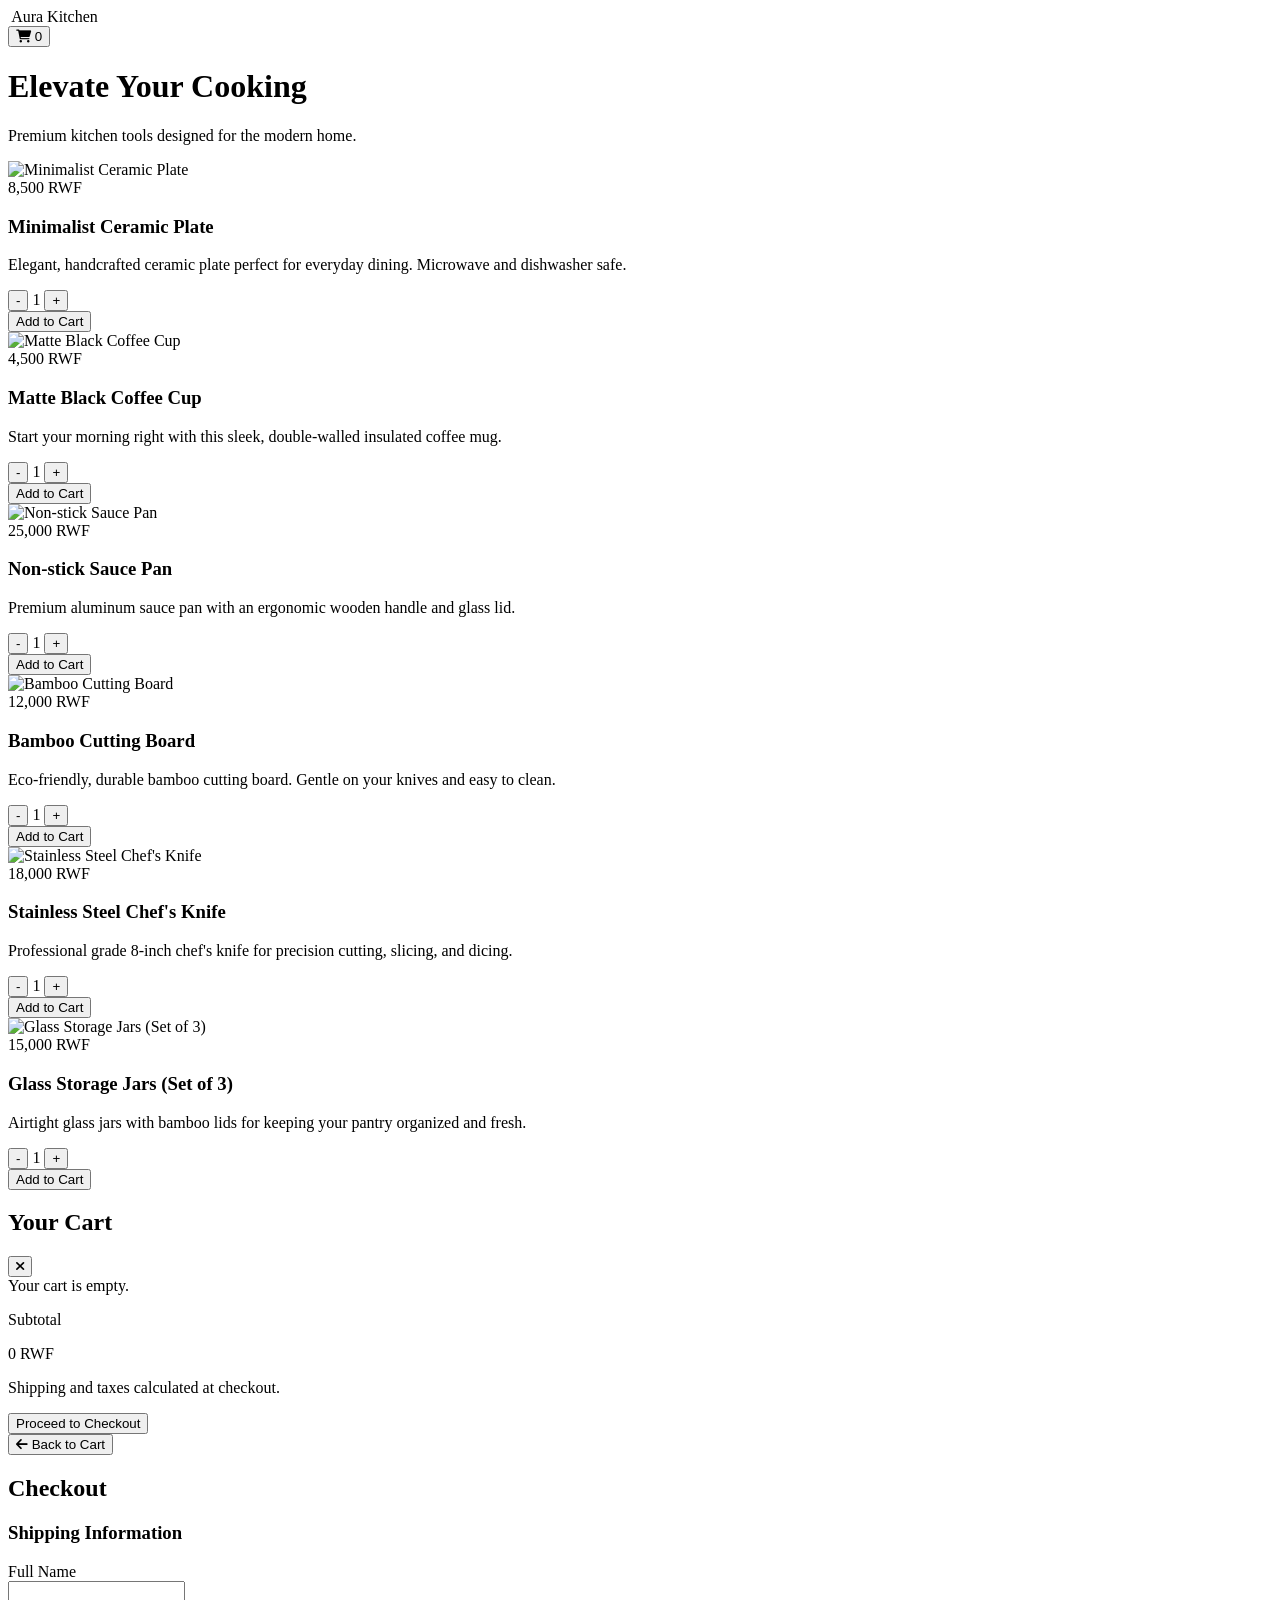
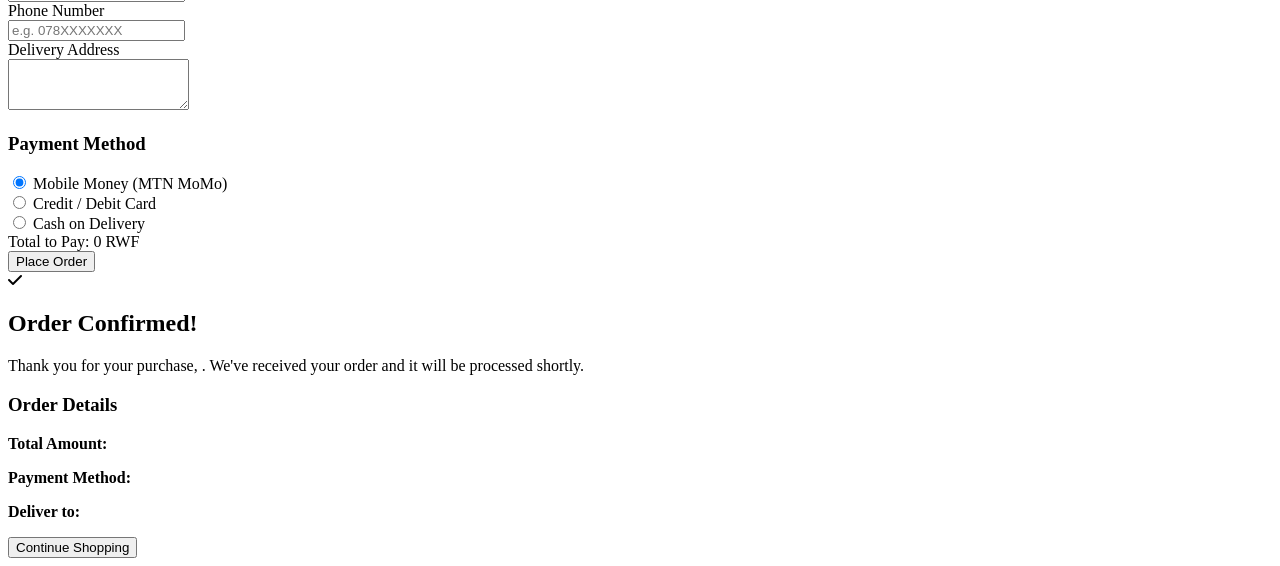
==== index.html @ 91b7fd01 "Initial commit: Add Aura Kitchen store web page" ====
<!DOCTYPE html>
<html lang="en">
<head>
    <meta charset="UTF-8">
    <meta name="viewport" content="width=device-width, initial-scale=1.0">
    <title>Modern Kitchen Tools</title>
    <script src="https://cdn.tailwindcss.com"></script>
    <link href="https://cdnjs.cloudflare.com/ajax/libs/font-awesome/6.0.0/css/all.min.css" rel="stylesheet">
    <link rel="stylesheet" href="styles.css">
</head>
<body class="bg-gray-50 text-gray-800 font-sans antialiased">
    
    <!-- Navbar -->
    <nav class="bg-white shadow-sm sticky top-0 z-50">
        <div class="max-w-7xl mx-auto px-4 sm:px-6 lg:px-8">
            <div class="flex justify-between h-16 items-center">
                <div class="flex-shrink-0 flex items-center cursor-pointer" id="logoBtn">
                    <i class="fa-solid fa-kitchen-set text-2xl text-emerald-600 mr-2"></i>
                    <span class="font-bold text-xl tracking-tight text-gray-900">Aura Kitchen</span>
                </div>
                <div class="flex items-center">
                    <button id="cartBtn" class="relative p-2 text-gray-600 hover:text-emerald-600 transition">
                        <i class="fa-solid fa-cart-shopping text-xl"></i>
                        <span id="cartBadge" class="absolute top-0 right-0 inline-flex items-center justify-center px-2 py-1 text-xs font-bold leading-none text-white transform translate-x-1/4 -translate-y-1/4 bg-emerald-600 rounded-full hidden">0</span>
                    </button>
                </div>
            </div>
        </div>
    </nav>

    <!-- Main Content -->
    <main class="max-w-7xl mx-auto px-4 sm:px-6 lg:px-8 py-8" id="mainView">
        <div class="text-center mb-10">
            <h1 class="text-3xl font-extrabold text-gray-900 sm:text-4xl">Elevate Your Cooking</h1>
            <p class="mt-3 max-w-2xl mx-auto text-xl text-gray-500 sm:mt-4">Premium kitchen tools designed for the modern home.</p>
        </div>

        <!-- Products Grid -->
        <div id="productsGrid" class="grid grid-cols-1 sm:grid-cols-2 lg:grid-cols-3 gap-8">
            <!-- Products will be injected here via JS -->
        </div>
    </main>

    <!-- Cart Overlay -->
    <div id="cartOverlay" class="fixed inset-0 bg-black bg-opacity-50 hidden z-50 transition-opacity">
        <div class="absolute right-0 top-0 h-full w-full max-w-md bg-white shadow-xl flex flex-col transform transition-transform translate-x-full" id="cartSidebar">
            <div class="flex items-center justify-between p-4 border-b">
                <h2 class="text-lg font-bold text-gray-900">Your Cart</h2>
                <button id="closeCartBtn" class="text-gray-400 hover:text-gray-500">
                    <i class="fa-solid fa-xmark text-xl"></i>
                </button>
            </div>
            
            <div class="flex-1 overflow-y-auto p-4" id="cartItemsContainer">
                <!-- Cart items injected here -->
                <div id="emptyCartMessage" class="text-center text-gray-500 mt-10">
                    Your cart is empty.
                </div>
            </div>
            
            <div class="p-4 border-t bg-gray-50">
                <div class="flex justify-between text-base font-medium text-gray-900 mb-4">
                    <p>Subtotal</p>
                    <p id="cartTotal">0 RWF</p>
                </div>
                <p class="text-sm text-gray-500 mb-4">Shipping and taxes calculated at checkout.</p>
                <button id="checkoutBtn" class="w-full bg-emerald-600 border border-transparent rounded-md shadow-sm py-3 px-4 text-base font-medium text-white hover:bg-emerald-700 focus:outline-none focus:ring-2 focus:ring-offset-2 focus:ring-emerald-500 disabled:opacity-50 disabled:cursor-not-allowed">
                    Proceed to Checkout
                </button>
            </div>
        </div>
    </div>

    <!-- Checkout View -->
    <main class="max-w-3xl mx-auto px-4 sm:px-6 lg:px-8 py-8 hidden" id="checkoutView">
        <button id="backToCartBtn" class="text-emerald-600 hover:text-emerald-700 font-medium mb-6 flex items-center">
            <i class="fa-solid fa-arrow-left mr-2"></i> Back to Cart
        </button>
        
        <h2 class="text-2xl font-extrabold text-gray-900 mb-6">Checkout</h2>
        
        <div class="bg-white shadow overflow-hidden sm:rounded-lg p-6">
            <form id="checkoutForm">
                <div class="space-y-6">
                    <div>
                        <h3 class="text-lg font-medium text-gray-900 mb-4">Shipping Information</h3>
                        <div class="grid grid-cols-1 gap-y-6 gap-x-4 sm:grid-cols-2">
                            <div class="sm:col-span-2">
                                <label for="fullName" class="block text-sm font-medium text-gray-700">Full Name</label>
                                <div class="mt-1">
                                    <input type="text" id="fullName" name="fullName" required class="shadow-sm focus:ring-emerald-500 focus:border-emerald-500 block w-full sm:text-sm border-gray-300 rounded-md p-2 border">
                                </div>
                            </div>
                            <div class="sm:col-span-2">
                                <label for="phone" class="block text-sm font-medium text-gray-700">Phone Number</label>
                                <div class="mt-1">
                                    <input type="tel" id="phone" name="phone" required placeholder="e.g. 078XXXXXXX" class="shadow-sm focus:ring-emerald-500 focus:border-emerald-500 block w-full sm:text-sm border-gray-300 rounded-md p-2 border">
                                </div>
                            </div>
                            <div class="sm:col-span-2">
                                <label for="address" class="block text-sm font-medium text-gray-700">Delivery Address</label>
                                <div class="mt-1">
                                    <textarea id="address" name="address" rows="3" required class="shadow-sm focus:ring-emerald-500 focus:border-emerald-500 block w-full sm:text-sm border-gray-300 rounded-md p-2 border"></textarea>
                                </div>
                            </div>
                        </div>
                    </div>
                    
                    <div class="pt-6 border-t border-gray-200">
                        <h3 class="text-lg font-medium text-gray-900 mb-4">Payment Method</h3>
                        <div class="space-y-4">
                            <div class="flex items-center">
                                <input id="payment-momo" name="paymentMethod" type="radio" value="momo" checked class="focus:ring-emerald-500 h-4 w-4 text-emerald-600 border-gray-300">
                                <label for="payment-momo" class="ml-3 block text-sm font-medium text-gray-700">
                                    Mobile Money (MTN MoMo)
                                </label>
                            </div>
                            <div class="flex items-center">
                                <input id="payment-card" name="paymentMethod" type="radio" value="card" class="focus:ring-emerald-500 h-4 w-4 text-emerald-600 border-gray-300">
                                <label for="payment-card" class="ml-3 block text-sm font-medium text-gray-700">
                                    Credit / Debit Card
                                </label>
                            </div>
                            <div class="flex items-center">
                                <input id="payment-cod" name="paymentMethod" type="radio" value="cod" class="focus:ring-emerald-500 h-4 w-4 text-emerald-600 border-gray-300">
                                <label for="payment-cod" class="ml-3 block text-sm font-medium text-gray-700">
                                    Cash on Delivery
                                </label>
                            </div>
                        </div>
                    </div>
                    
                    <div class="pt-6 border-t border-gray-200 flex flex-col space-y-4">
                        <div class="flex justify-between text-lg font-bold text-gray-900">
                            <span>Total to Pay:</span>
                            <span id="checkoutTotal">0 RWF</span>
                        </div>
                        <button type="submit" class="w-full bg-emerald-600 border border-transparent rounded-md shadow-sm py-3 px-4 text-base font-medium text-white hover:bg-emerald-700 focus:outline-none focus:ring-2 focus:ring-offset-2 focus:ring-emerald-500">
                            Place Order
                        </button>
                    </div>
                </div>
            </form>
        </div>
    </main>

    <!-- Order Confirmation View -->
    <main class="max-w-3xl mx-auto px-4 sm:px-6 lg:px-8 py-16 hidden text-center" id="confirmationView">
        <div class="rounded-full bg-emerald-100 p-4 w-20 h-20 mx-auto flex items-center justify-center mb-6">
            <i class="fa-solid fa-check text-4xl text-emerald-600"></i>
        </div>
        <h2 class="text-3xl font-extrabold text-gray-900 mb-4">Order Confirmed!</h2>
        <p class="text-lg text-gray-500 mb-8">Thank you for your purchase, <span id="confirmName" class="font-medium text-gray-900"></span>. We've received your order and it will be processed shortly.</p>
        
        <div class="bg-white shadow overflow-hidden sm:rounded-lg p-6 max-w-md mx-auto text-left mb-8">
            <h3 class="font-medium text-gray-900 border-b pb-2 mb-4">Order Details</h3>
            <p class="text-sm text-gray-600 mb-2"><strong>Total Amount:</strong> <span id="confirmTotal"></span></p>
            <p class="text-sm text-gray-600 mb-2"><strong>Payment Method:</strong> <span id="confirmPayment"></span></p>
            <p class="text-sm text-gray-600"><strong>Deliver to:</strong> <span id="confirmAddress"></span></p>
        </div>
        
        <button id="continueShoppingBtn" class="inline-flex items-center px-6 py-3 border border-transparent text-base font-medium rounded-md shadow-sm text-white bg-emerald-600 hover:bg-emerald-700 focus:outline-none focus:ring-2 focus:ring-offset-2 focus:ring-emerald-500">
            Continue Shopping
        </button>
    </main>

    <script src="data.js"></script>
    <script src="app.js"></script>
</body>
</html>
---- styles.css ----
/* Custom overrides if needed */
body {
    -webkit-font-smoothing: antialiased;
    -moz-osx-font-smoothing: grayscale;
}

/* Custom Scrollbar for cart */
#cartItemsContainer::-webkit-scrollbar {
    width: 6px;
}

#cartItemsContainer::-webkit-scrollbar-track {
    background: #f1f1f1; 
}
 
#cartItemsContainer::-webkit-scrollbar-thumb {
    background: #d1d5db; 
    border-radius: 10px;
}

#cartItemsContainer::-webkit-scrollbar-thumb:hover {
    background: #9ca3af; 
}

/* Hide number input spinners */
input[type=number]::-webkit-inner-spin-button, 
input[type=number]::-webkit-outer-spin-button { 
  -webkit-appearance: none; 
  margin: 0; 
}
input[type=number] {
  -moz-appearance: textfield;
}
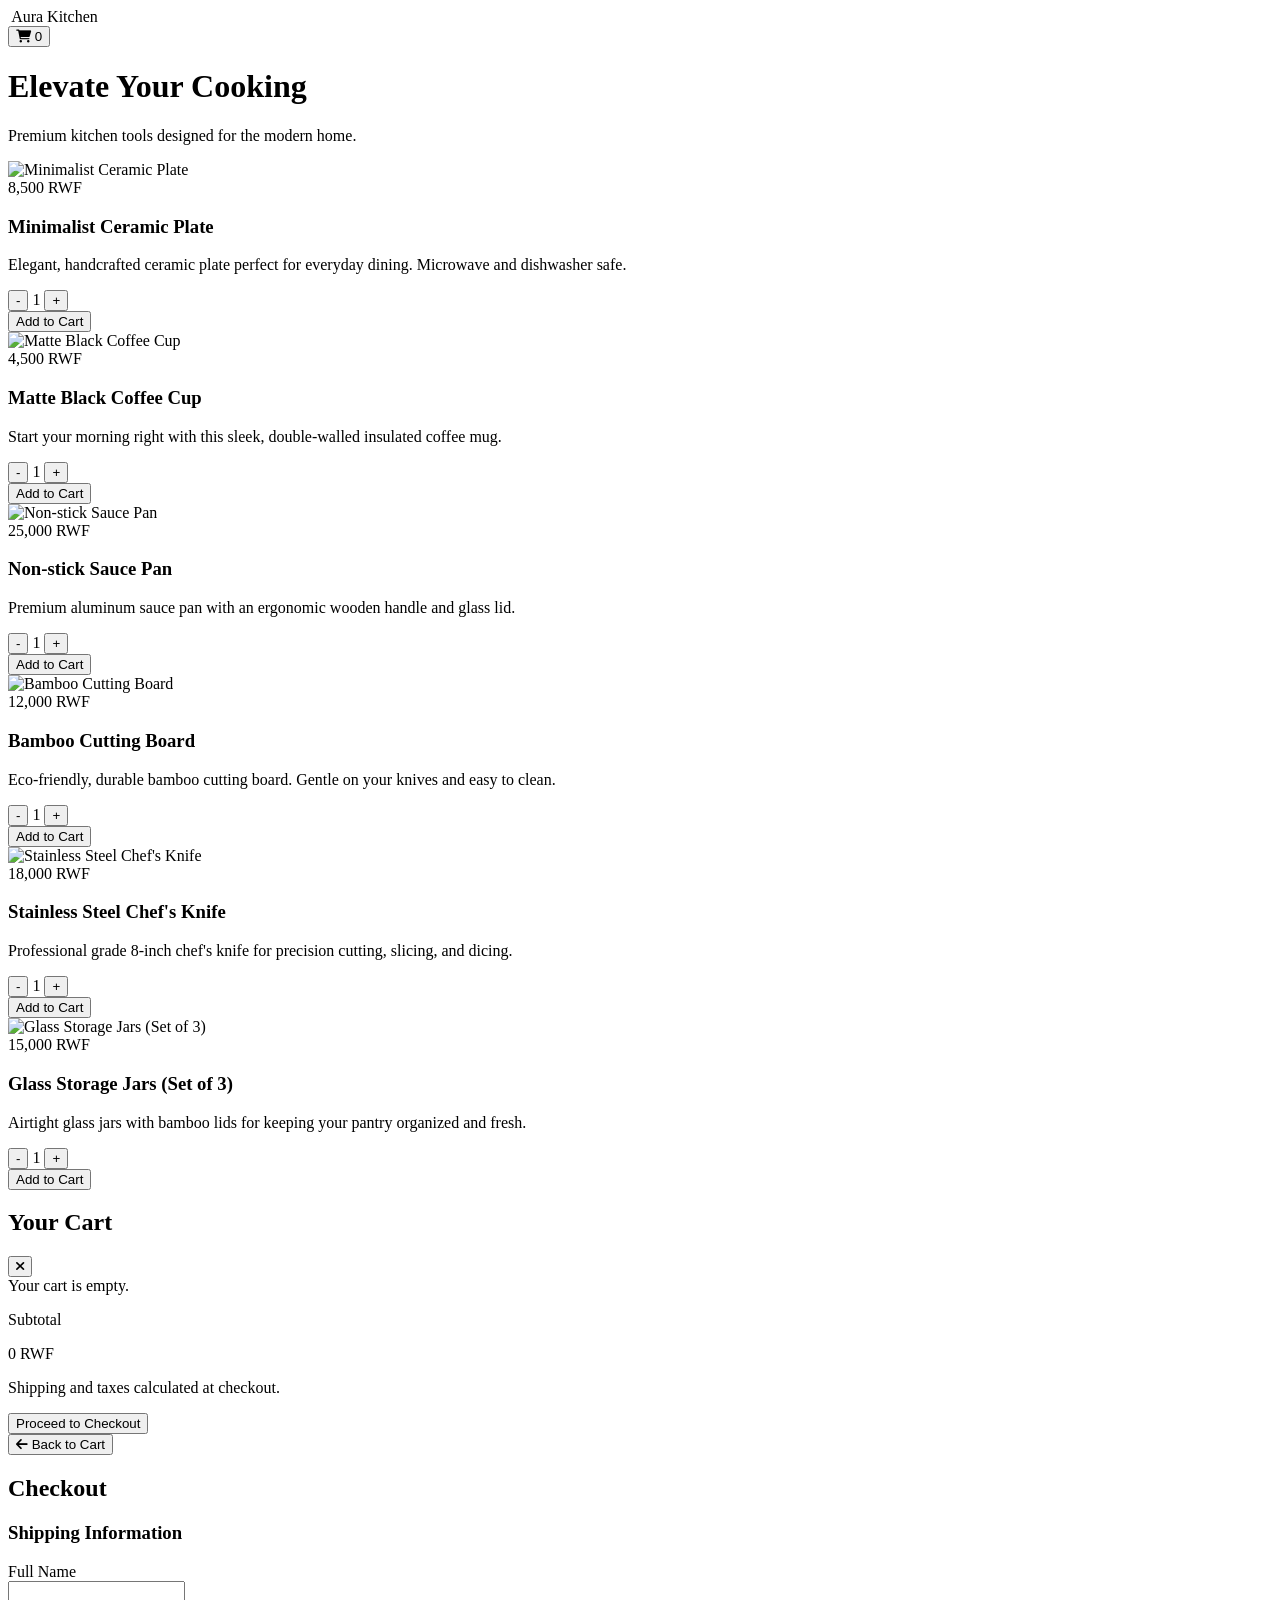
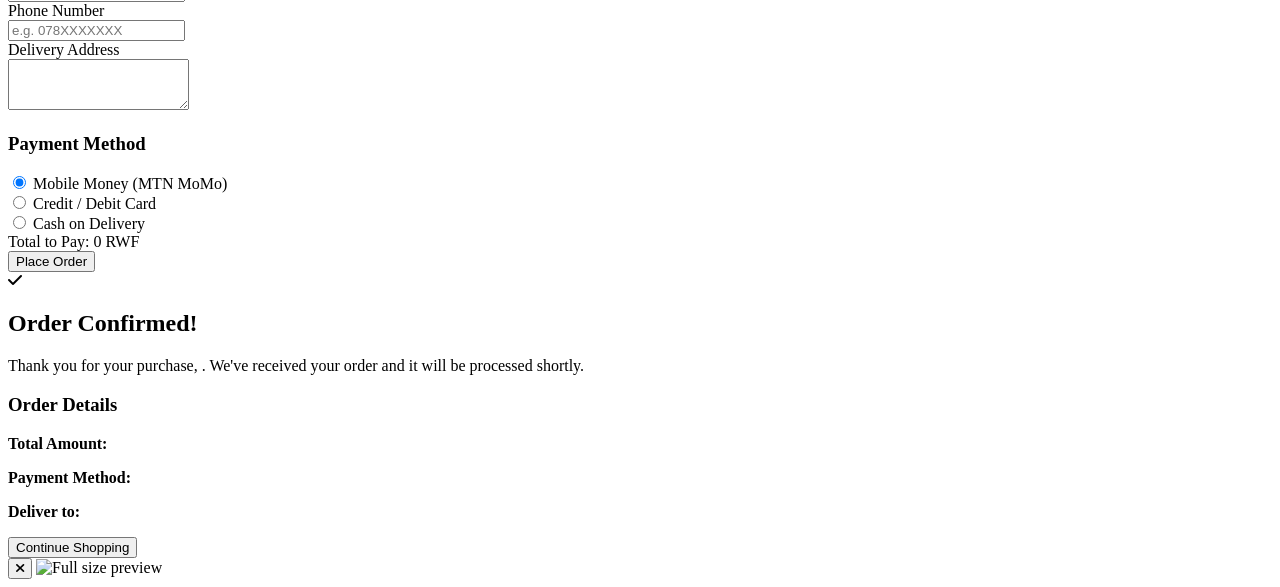
==== commit a64c804b: "Add full size image preview modal for products" ====
--- a/index.html
+++ b/index.html
@@ -164,6 +164,14 @@
         </button>
     </main>
 
+    <!-- Image Preview Modal -->
+    <div id="imageModal" class="fixed inset-0 bg-black bg-opacity-90 hidden z-[60] flex items-center justify-center transition-opacity p-4" onclick="closeImageModal()">
+        <button class="absolute top-4 right-4 text-white hover:text-gray-300 z-[70] p-2" onclick="closeImageModal()">
+            <i class="fa-solid fa-xmark text-3xl"></i>
+        </button>
+        <img id="fullSizeImage" src="" alt="Full size preview" class="max-w-full max-h-[90vh] object-contain rounded shadow-2xl" onclick="event.stopPropagation()">
+    </div>
+
     <script src="data.js"></script>
     <script src="app.js"></script>
 </body>
